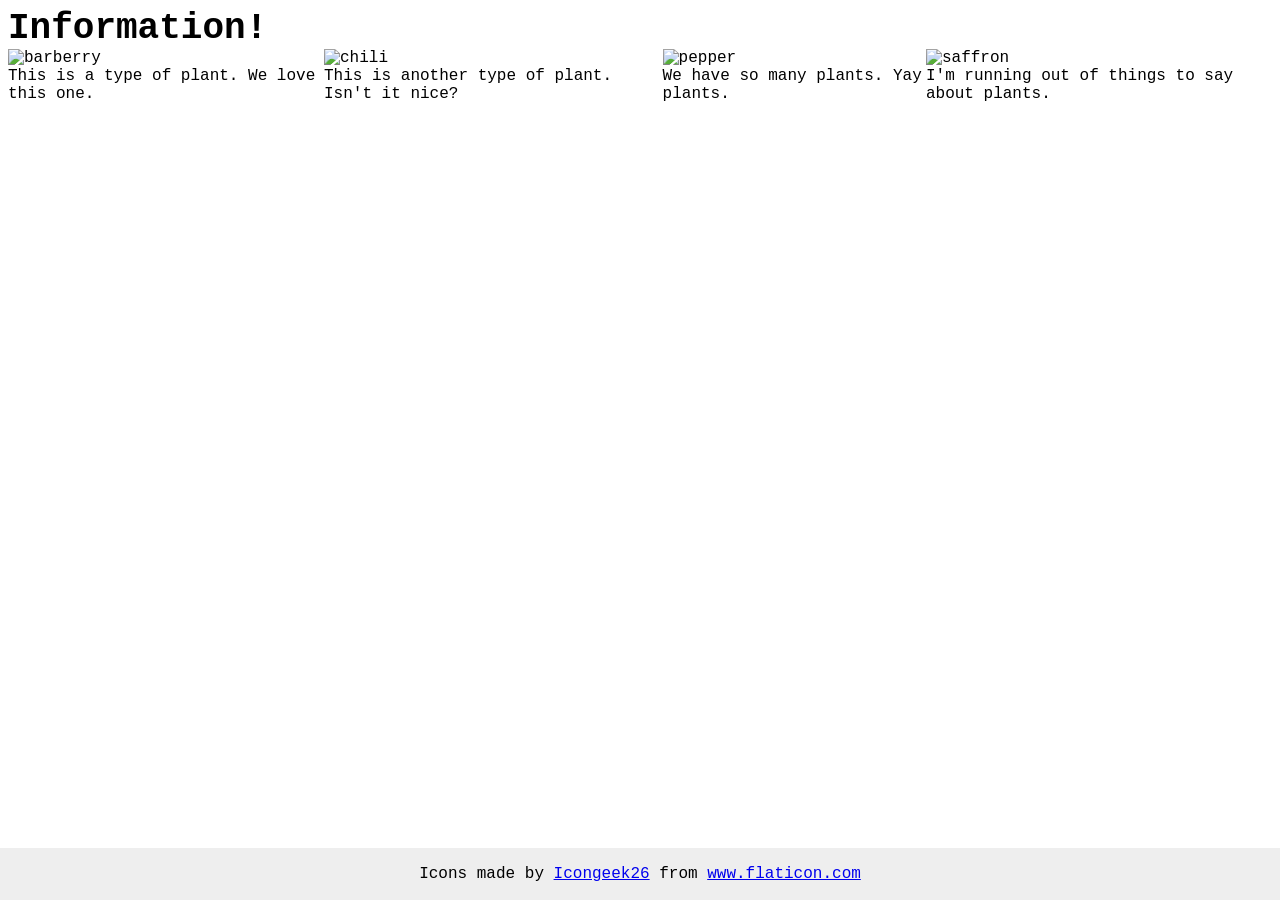
==== foundations/flex/04-flex-information/index.html @ 8daea2ea "Set up flexbox containers and flexbox model" ====
<!DOCTYPE html>
<html lang="en">
  <head>
    <meta charset="UTF-8">
    <meta http-equiv="X-UA-Compatible" content="IE=edge">
    <meta name="viewport" content="width=device-width, initial-scale=1.0">
    <title>Information</title>
    <link rel="stylesheet" href="style.css">
  </head>
  <body>
    <div class="container-title">
      <div class="title">Information!</div>
    </div>

    <div class="container-objects">
      <div class="object">
        <img src="./images/barberry.png" alt="barberry">
        <div class="text">This is a type of plant. We love this one.</div>
      </div>

      <div class="object">
        <img src="./images/chilli.png" alt="chili">
        <div class="text">This is another type of plant. Isn't it nice?</div>
      </div>

      <div class="object">
        <img src="./images/pepper.png" alt="pepper">
        <div class="text">We have so many plants. Yay plants.</div>
      </div>

      <div class="object">
        <img src="./images/saffron.png" alt="saffron">
        <div class="text">I'm running out of things to say about plants.</div>
      </div>
    </div>
    <!-- disregard this section, it's here to give attribution to the creator of these icons -->
    <div class="footer">
      <div>Icons made by <a href="https://www.flaticon.com/authors/icongeek26" title="Icongeek26">Icongeek26</a> from <a href="https://www.flaticon.com/" title="Flaticon">www.flaticon.com</a></div>
    </div>
  </body>
</html>
---- foundations/flex/04-flex-information/style.css ----
body {
  font-family: 'Courier New', Courier, monospace;
}

img {
  width: 100px;
  height: 100px;
}

.title {
  font-size: 36px;
  font-weight: 900;
}

.container-title {
  display: flex;
}

.container-objects {
  display: flex;
}

/* do not edit this footer */
.footer {
  position: fixed;
  bottom: 0;
  left: 0;
  right: 0;
  height: 52px;
  display: flex;
  align-items: center;
  justify-content: center;
  background: #eee;
}
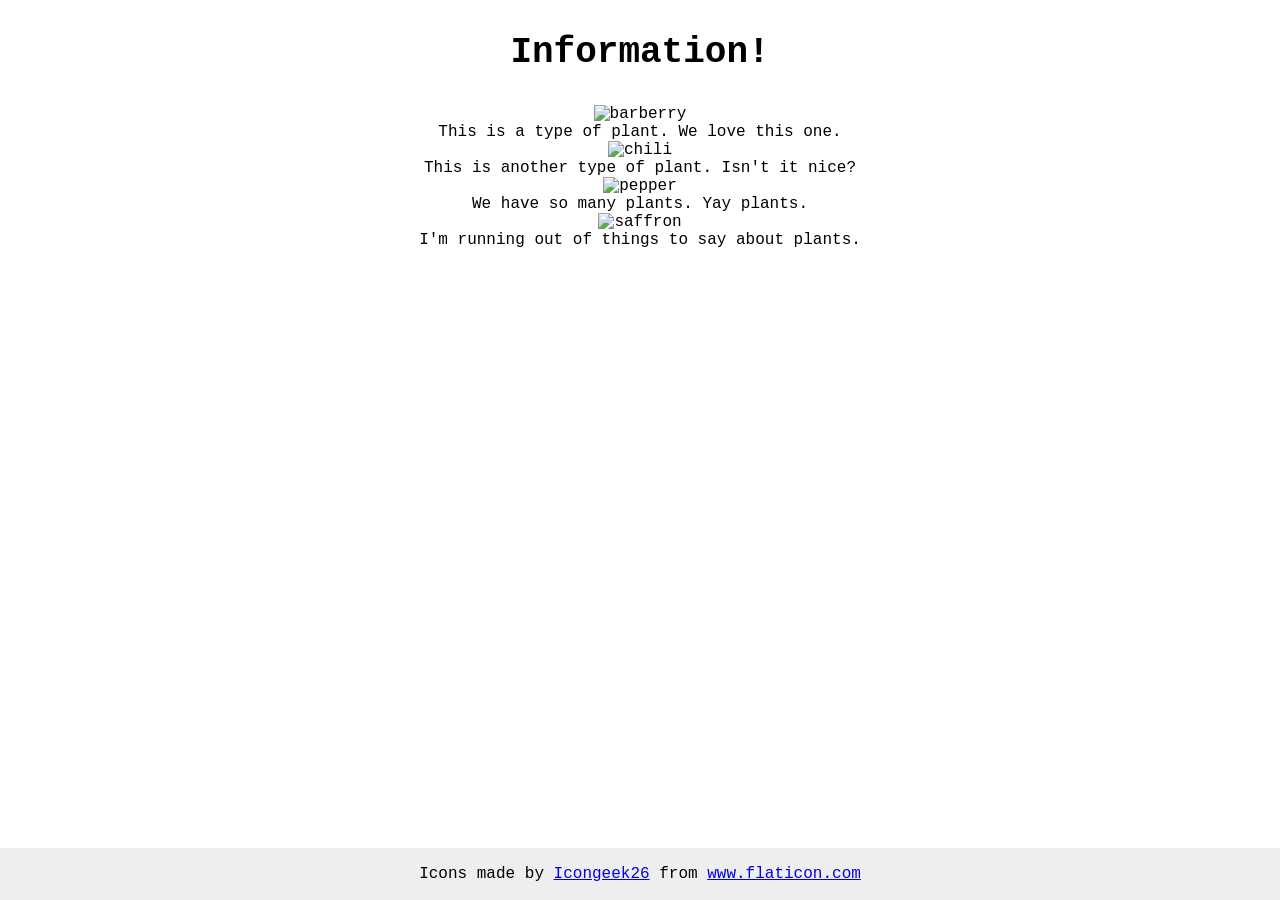
==== commit ac54da58: "Restructure html" ====
--- a/foundations/flex/04-flex-information/index.html
+++ b/foundations/flex/04-flex-information/index.html
@@ -8,31 +8,31 @@
     <link rel="stylesheet" href="style.css">
   </head>
   <body>
-    <div class="container-title">
+    <div class="container">
       <div class="title">Information!</div>
-    </div>
 
-    <div class="container-objects">
-      <div class="object">
-        <img src="./images/barberry.png" alt="barberry">
-        <div class="text">This is a type of plant. We love this one.</div>
+        <div class="content">
+          <div class="plants">
+            <img src="./images/barberry.png" alt="barberry">
+            <div class="text">This is a type of plant. We love this one.</div>
+          </div>
+
+          <div class="plants">
+            <img src="./images/chilli.png" alt="chili">
+            <div class="text">This is another type of plant. Isn't it nice?</div>
+          </div>
+
+          <div class="plants">
+            <img src="./images/pepper.png" alt="pepper">
+            <div class="text">We have so many plants. Yay plants.</div>
+          </div>
+
+          <div class="plants">
+            <img src="./images/saffron.png" alt="saffron">
+            <div class="text">I'm running out of things to say about plants.</div>
+          </div>
+        </div>
       </div>
-
-      <div class="object">
-        <img src="./images/chilli.png" alt="chili">
-        <div class="text">This is another type of plant. Isn't it nice?</div>
-      </div>
-
-      <div class="object">
-        <img src="./images/pepper.png" alt="pepper">
-        <div class="text">We have so many plants. Yay plants.</div>
-      </div>
-
-      <div class="object">
-        <img src="./images/saffron.png" alt="saffron">
-        <div class="text">I'm running out of things to say about plants.</div>
-      </div>
-    </div>
     <!-- disregard this section, it's here to give attribution to the creator of these icons -->
     <div class="footer">
       <div>Icons made by <a href="https://www.flaticon.com/authors/icongeek26" title="Icongeek26">Icongeek26</a> from <a href="https://www.flaticon.com/" title="Flaticon">www.flaticon.com</a></div>
--- a/foundations/flex/04-flex-information/style.css
+++ b/foundations/flex/04-flex-information/style.css
@@ -1,5 +1,7 @@
 body {
-  font-family: 'Courier New', Courier, monospace;
+  font-family: 'Courier New', Courier, monospace;    
+  text-align: center;
+
 }
 
 img {
@@ -10,14 +12,27 @@
 .title {
   font-size: 36px;
   font-weight: 900;
+  margin: 32px;
 }
 
-.container-title {
+/* .container-title {
   display: flex;
-}
+  justify-content: center;
+  align-items: center;
+} */
 
 .container-objects {
   display: flex;
+  justify-content: center;
+  gap: 52px;
+}
+
+.object {
+  /* display: flex;
+  flex-direction: column;
+  align-items: center;
+  flex-wrap: wrap; */
+  max-width: 200px;
 }
 
 /* do not edit this footer */
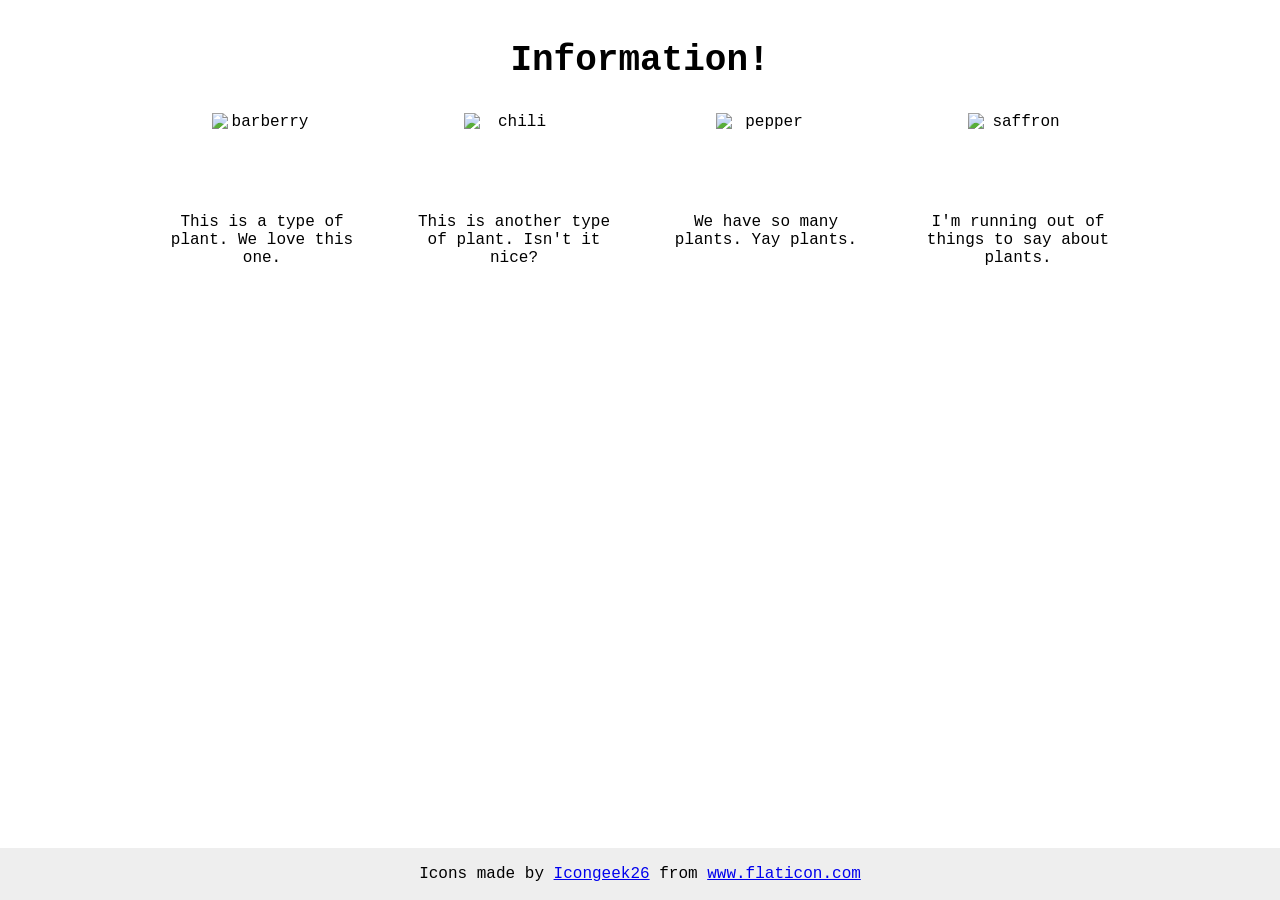
==== commit 66257d77: "Restructure html" ====
--- a/foundations/flex/04-flex-information/index.html
+++ b/foundations/flex/04-flex-information/index.html
@@ -11,28 +11,28 @@
     <div class="container">
       <div class="title">Information!</div>
 
-        <div class="content">
-          <div class="plants">
-            <img src="./images/barberry.png" alt="barberry">
-            <div class="text">This is a type of plant. We love this one.</div>
-          </div>
+      <div class="content">
+        <div class="plants">
+          <img src="./images/barberry.png" alt="barberry">
+          <div class="text">This is a type of plant. We love this one.</div>
+        </div>
 
-          <div class="plants">
-            <img src="./images/chilli.png" alt="chili">
-            <div class="text">This is another type of plant. Isn't it nice?</div>
-          </div>
+        <div class="plants">
+          <img src="./images/chilli.png" alt="chili">
+          <div class="text">This is another type of plant. Isn't it nice?</div>
+        </div>
 
-          <div class="plants">
-            <img src="./images/pepper.png" alt="pepper">
-            <div class="text">We have so many plants. Yay plants.</div>
-          </div>
+        <div class="plants">
+          <img src="./images/pepper.png" alt="pepper">
+          <div class="text">We have so many plants. Yay plants.</div>
+        </div>
 
-          <div class="plants">
-            <img src="./images/saffron.png" alt="saffron">
-            <div class="text">I'm running out of things to say about plants.</div>
-          </div>
+        <div class="plants">
+          <img src="./images/saffron.png" alt="saffron">
+          <div class="text">I'm running out of things to say about plants.</div>
         </div>
       </div>
+    </div>
     <!-- disregard this section, it's here to give attribution to the creator of these icons -->
     <div class="footer">
       <div>Icons made by <a href="https://www.flaticon.com/authors/icongeek26" title="Icongeek26">Icongeek26</a> from <a href="https://www.flaticon.com/" title="Flaticon">www.flaticon.com</a></div>
--- a/foundations/flex/04-flex-information/style.css
+++ b/foundations/flex/04-flex-information/style.css
@@ -1,12 +1,6 @@
 body {
-  font-family: 'Courier New', Courier, monospace;    
+  font-family: 'Courier New', Courier, monospace;
   text-align: center;
-
-}
-
-img {
-  width: 100px;
-  height: 100px;
 }
 
 .title {
@@ -15,24 +9,26 @@
   margin: 32px;
 }
 
-/* .container-title {
+.container,
+.plants {
   display: flex;
-  justify-content: center;
+  flex-direction: column;
   align-items: center;
-} */
+}
 
-.container-objects {
+.plants {
+  flex-wrap: wrap;
+  max-width: 200px;
+}
+
+.content {
   display: flex;
-  justify-content: center;
   gap: 52px;
 }
 
-.object {
-  /* display: flex;
-  flex-direction: column;
-  align-items: center;
-  flex-wrap: wrap; */
-  max-width: 200px;
+img {
+  width: 100px;
+  height: 100px;
 }
 
 /* do not edit this footer */
